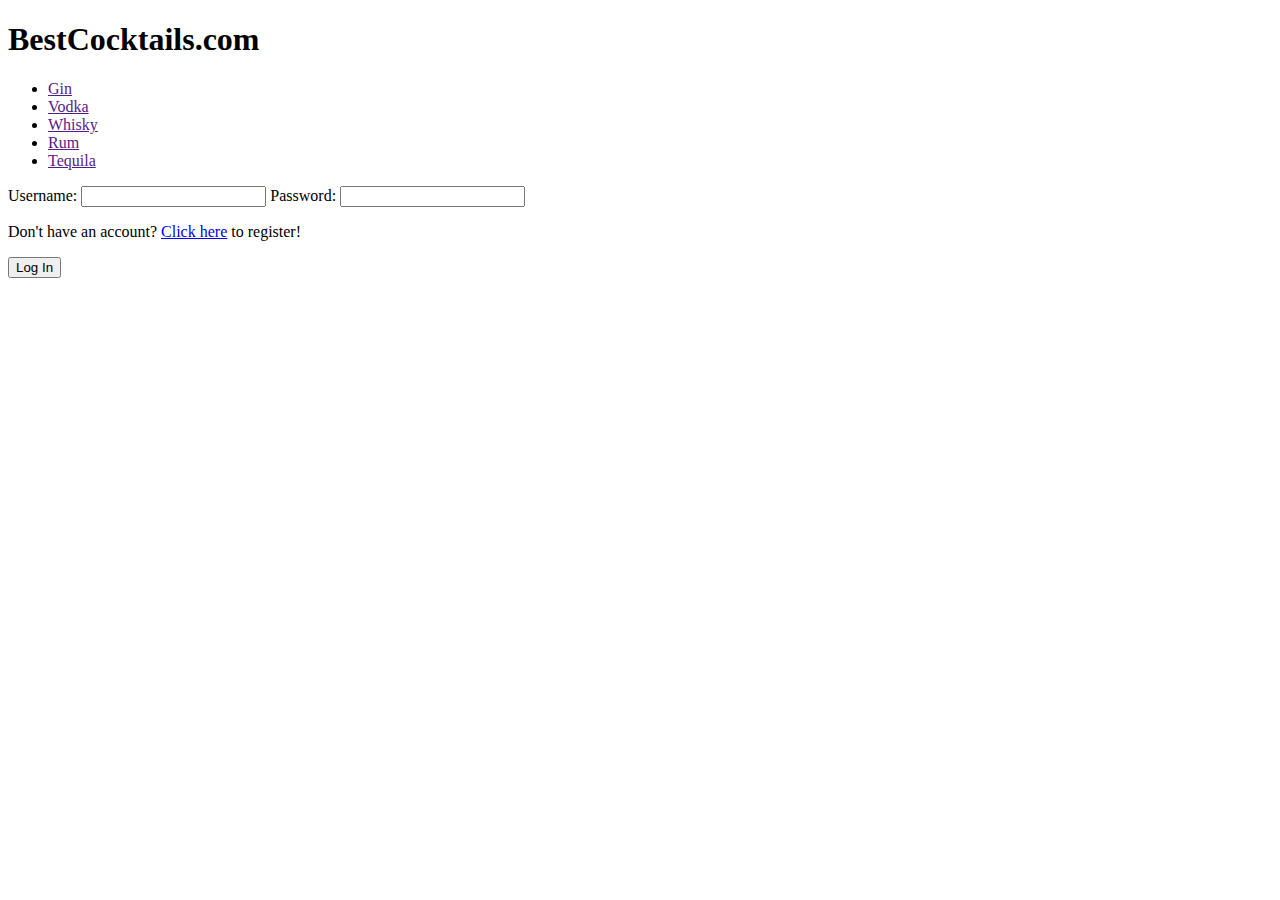
==== src/main/resources/templates/login.html @ 9f7baa24 "added working log in, registration. Shows logged user username, added logout, added that only admin " ====
<!DOCTYPE html>
<html xmlns:th="http://www.thymeleaf.org"
      xmlns:sec="http://www.thymeleaf.org/extras/spring-security">
<head>
    <title>Cocktails blog</title>
    <link rel="stylesheet" type = "text/css" href="/css/login.css" th:href="@{/css/login.css}"/>
    <link rel="preconnect" href="https://fonts.gstatic.com">
    <link href="https://fonts.googleapis.com/css2?family=Inter:wght@300&display=swap" rel="stylesheet">
    <meta charset="utf-8">
</head>
<body>
<div class = "wrapper">
    <header>
        <nav>
            <h1>BestCocktails.com</h1>
            <ul>
                <li><a href="">Gin</a></li>
                <li><a href="">Vodka</a></li>
                <li><a href="">Whisky</a></li>
                <li><a href="">Rum</a></li>
                <li><a href="">Tequila</a></li>
            </ul>
        </nav>
    </header>
    <main>
        <section>
            <div class="regForms">
                <form method="POST" th:action="@{/login}" th:object="${blogUser}">
                    <label>Username:</label>
                    <input type="username" id = "username" name="username" th:field = "*{username}">
                    <label>Password:</label>
                    <input type="password" name="password" id="password" th:field="*{password}">
                    <br>
                    <p>Don't have an account? <a class="spanStyle" href="register.html">Click here</a> to register!</p>
                    <button type="submit" class="button">Log In</button>
                </form>
            </div>
        </section>
    </main>
</div>
</body>
</html>
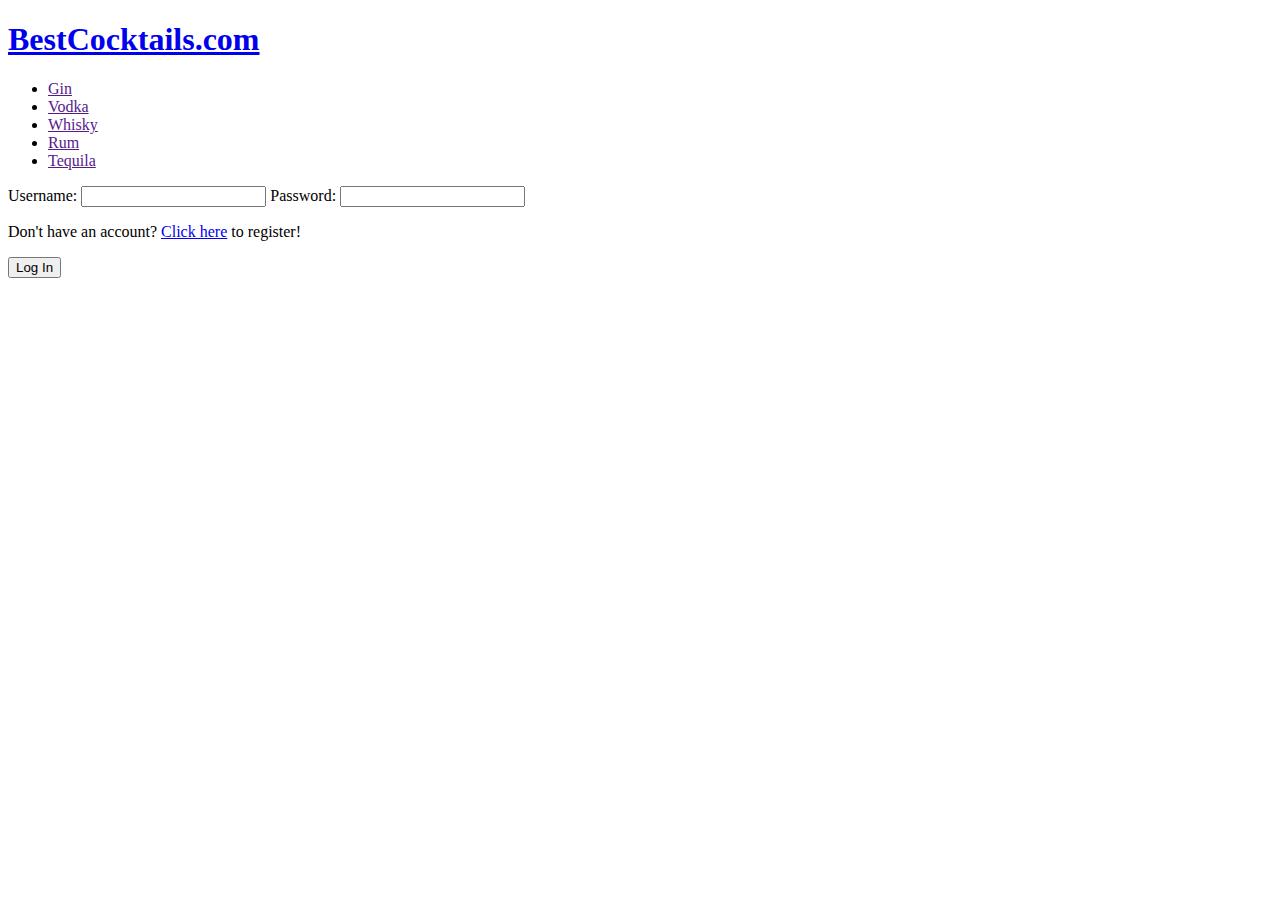
==== commit 1389dbf0: "Fixed Article Edit bugs with pictures and drink types, added home button" ====
--- a/src/main/resources/templates/login.html
+++ b/src/main/resources/templates/login.html
@@ -9,34 +9,34 @@
     <meta charset="utf-8">
 </head>
 <body>
-<div class = "wrapper">
-    <header>
-        <nav>
-            <h1>BestCocktails.com</h1>
-            <ul>
-                <li><a href="">Gin</a></li>
-                <li><a href="">Vodka</a></li>
-                <li><a href="">Whisky</a></li>
-                <li><a href="">Rum</a></li>
-                <li><a href="">Tequila</a></li>
-            </ul>
-        </nav>
-    </header>
-    <main>
-        <section>
-            <div class="regForms">
-                <form method="POST" th:action="@{/login}" th:object="${blogUser}">
-                    <label>Username:</label>
-                    <input type="username" id = "username" name="username" th:field = "*{username}">
-                    <label>Password:</label>
-                    <input type="password" name="password" id="password" th:field="*{password}">
-                    <br>
-                    <p>Don't have an account? <a class="spanStyle" href="register.html">Click here</a> to register!</p>
-                    <button type="submit" class="button">Log In</button>
-                </form>
-            </div>
-        </section>
-    </main>
-</div>
+    <div class = "wrapper">
+        <header>
+            <nav>
+                <h1><a href="index">BestCocktails.com</a></h1>
+                <ul>
+                    <li><a href="">Gin</a></li>
+                    <li><a href="">Vodka</a></li>
+                    <li><a href="">Whisky</a></li>
+                    <li><a href="">Rum</a></li>
+                    <li><a href="">Tequila</a></li>
+                </ul>
+            </nav>
+        </header>
+        <main>
+            <section>
+                <div class="regForms">
+                    <form method="POST" th:action="@{/login}" th:object="${blogUser}">
+                        <label>Username:</label>
+                        <input type="username" id = "username" name="username" th:field = "*{username}">
+                        <label>Password:</label>
+                        <input type="password" name="password" id="password" th:field="*{password}">
+                        <br>
+                        <p>Don't have an account? <a class="spanStyle" href="register">Click here</a> to register!</p>
+                        <button type="submit" class="button">Log In</button>
+                    </form>
+                </div>
+            </section>
+        </main>
+    </div>
 </body>
 </html>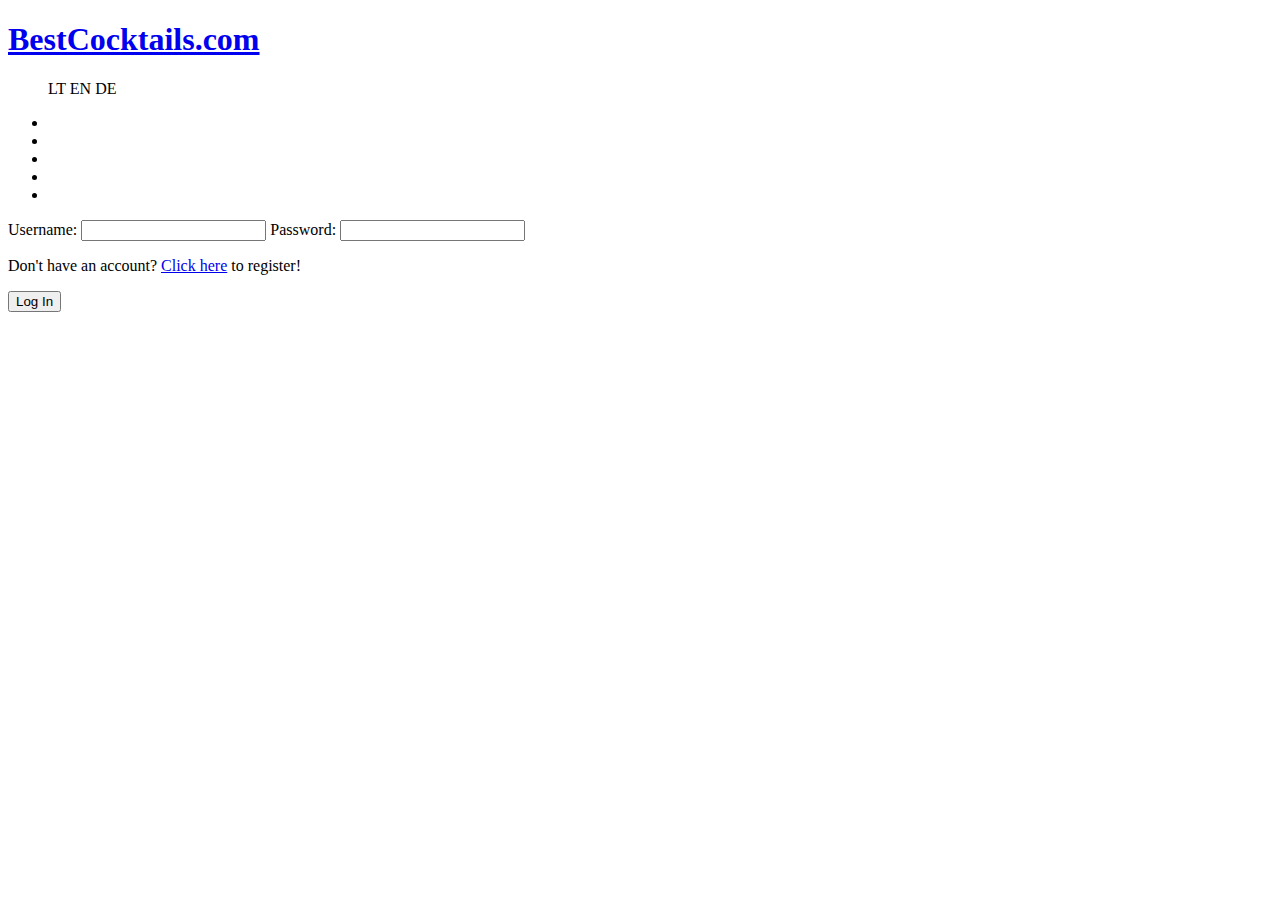
==== commit 647fddd7: "added internationalization" ====
--- a/src/main/resources/templates/login.html
+++ b/src/main/resources/templates/login.html
@@ -12,13 +12,26 @@
     <div class = "wrapper">
         <header>
             <nav>
-                <h1><a href="index">BestCocktails.com</a></h1>
+                <div>
+                    <h1><a href="index">BestCocktails.com</a></h1>
+                    <div class="dropdown">
+                        <a th:text="${#locale.toLanguageTag().toUpperCase()}"></a>
+                        <ul class="dropdown-content">
+                            <a class="dropdown-item" th:href="@{''(lang='lt')}"
+                               th:unless="${#locale.toString().equals('lt')}">LT</a>
+                            <a class="dropdown-item" th:href="@{''(lang='en')}"
+                               th:unless="${#locale.toString().equals('en')}">EN</a>
+                            <a class="dropdown-item" th:href="@{''(lang='de')}"
+                               th:unless="${#locale.toString().equals('de')}">DE</a>
+                        </ul>
+                    </div>
+                </div>
                 <ul>
-                    <li><a href="">Gin</a></li>
-                    <li><a href="">Vodka</a></li>
-                    <li><a href="">Whisky</a></li>
-                    <li><a href="">Rum</a></li>
-                    <li><a href="">Tequila</a></li>
+                    <li><a href="" th:text="#{list.gin}"></a></li>
+                    <li><a href="" th:text="#{list.vodka}"></a></li>
+                    <li><a href="" th:text="#{list.whisky}"></a></li>
+                    <li><a href="" th:text="#{list.rum}"></a></li>
+                    <li><a href="" th:text="#{list.tequila}"></a></li>
                 </ul>
             </nav>
         </header>
@@ -26,13 +39,13 @@
             <section>
                 <div class="regForms">
                     <form method="POST" th:action="@{/login}" th:object="${blogUser}">
-                        <label>Username:</label>
+                        <label th:text="#{login.username}">Username:</label>
                         <input type="username" id = "username" name="username" th:field = "*{username}">
-                        <label>Password:</label>
+                        <label th:text="#{login.passwod}">Password:</label>
                         <input type="password" name="password" id="password" th:field="*{password}">
                         <br>
                         <p>Don't have an account? <a class="spanStyle" href="register">Click here</a> to register!</p>
-                        <button type="submit" class="button">Log In</button>
+                        <button type="submit" class="button" th:text="#{button.login}">Log In</button>
                     </form>
                 </div>
             </section>
